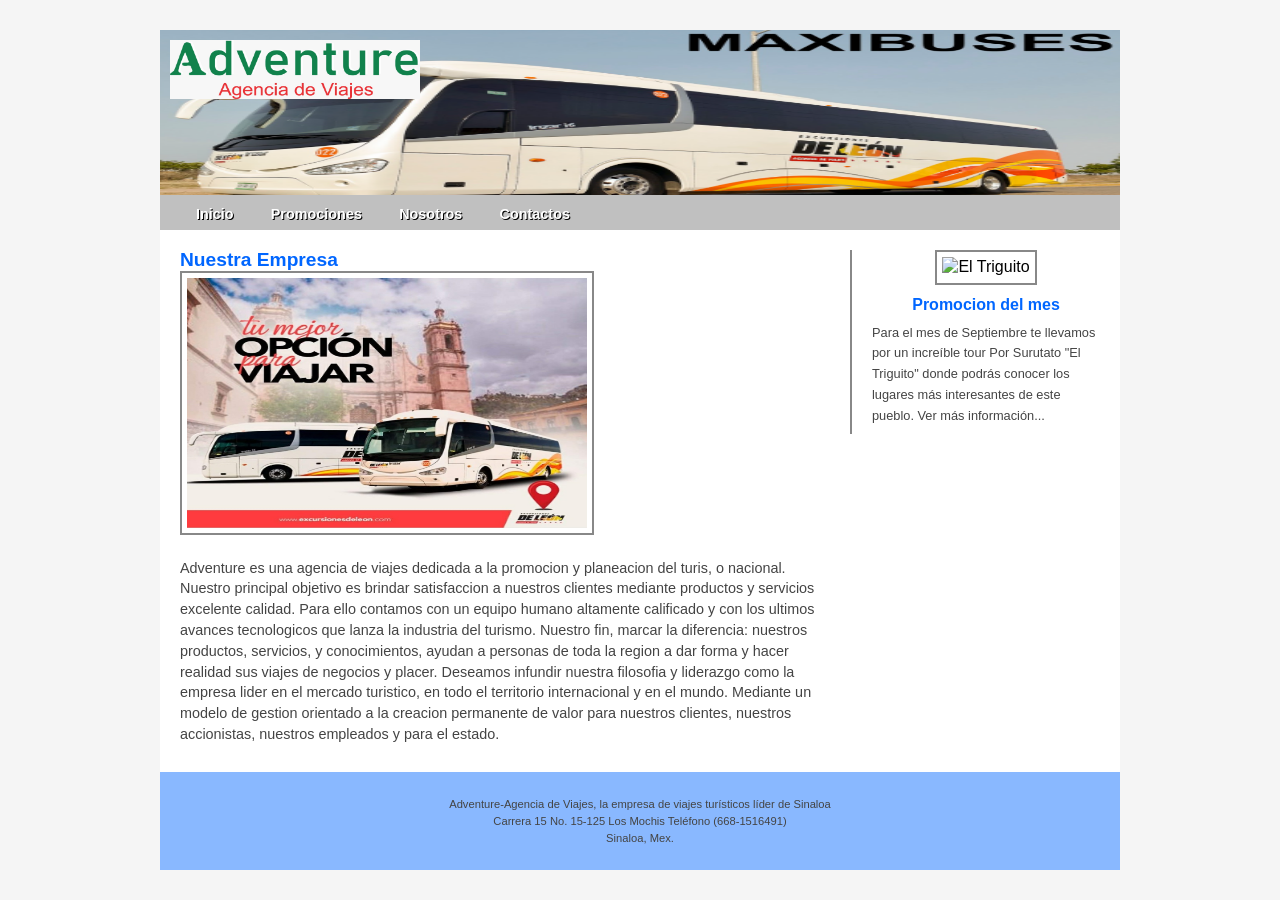
==== nosotros.html @ 8709969c "Add files via upload" ====
<!DOCTYPE html>
<html lang="es">
    <head>
        <meta charset="utf-8">
        <title>Adventure-Agencia de viajes</title>
        <meta name="description" content="Agencia de viajes Especializada en Experiencias Unicas">
        <meta name="keywords" content="viajes, paisajes, Mexico, planes, promociones">
        <link rel="icon" href="IMAGENES/Logo.jpg" type="IMAGENES/jpg">
        <link rel="stylesheet" href="CSS/main.css" type="text/css">
        <link rel="stylesheet" href="CSS/menu.css" type="text/css">
        <link rel="stylesheet" href="CSS/forms.css" type="text/css">
    </head>
    <body>
        <div id="contenedor">
            <div id="encabezado">
                <img src="IMAGENES/Mundo.jpg"alt="Imagen encabezado" width="960" height="185">
                <img src="IMAGENES/Adventure.jpg" width="250" height="59" alt="Logo Adventure-Agencia de viajes" id="logo">
                <div id="menu">
                    <ul>
                        <li><a href="index.html">Inicio</a></li>
                        <li><a href="promociones.html">Promociones</a></li>
                        <li><a href="nosotros.html">Nosotros</a></li>
                        <li><a href="CONTACTO/contactos.html">Contactos</a></li>
                    </ul>
                </div>
            </div>
            <div id="contenido">
                <h1>Nuestra Empresa</h1>
                <img src="IMAGENES/Avion.jpg" alt="Nosotros" width="400" height="250" class="fotos">
                <p>Adventure es una agencia de viajes dedicada a la promocion y planeacion del turis, o nacional.
                    Nuestro principal objetivo es brindar satisfaccion a nuestros clientes mediante productos y servicios excelente
                    calidad. Para ello contamos con un equipo humano altamente calificado y con los ultimos avances 
                    tecnologicos que lanza la industria del turismo. Nuestro fin, marcar la diferencia: nuestros 
                    productos, servicios, y conocimientos, ayudan a personas de toda la region a dar forma y hacer realidad sus 
                    viajes de negocios y placer. Deseamos infundir nuestra filosofia y liderazgo como la empresa lider en el
                    mercado turistico, en todo el territorio internacional y en el mundo. Mediante un modelo de gestion orientado a 
                    la creacion permanente de valor para nuestros clientes, nuestros accionistas, nuestros 
                    empleados y para el estado.</p>
                </div>
                <div id="lateral">
                    <img src="IMAGENES/Paseo.jpg" alt="El Triguito" width="230" height="270" class="fotos">
                    <h2>Promocion del mes</h2>
                    <p>Para el mes de Septiembre te llevamos por un increíble tour Por Surutato "El Triguito"
                        donde podrás conocer los lugares más interesantes de este pueblo. Ver más información...</p>
                </div>
            <div id="pie">
                <p>Adventure-Agencia de Viajes, la empresa de viajes turísticos líder de Sinaloa</p>
                <p>Carrera 15 No. 15-125 Los Mochis Teléfono (668-1516491)</p>
                <p>Sinaloa, Mex.</p>
                    </div>
                </div>
           </body>
        </html>
---- CSS/main.css ----
* {
    vertical-align: baseline;
    font-weight: inherit;
    font-family: inherit;
    font-style: inherit;
    font-size: 100%;
    border: 0 none;
    outline: 0;
    padding: 0;
    margin: 0;
}

body {
    font-family: "Trebuchet MS", Arial, Helvetica, sans-serif;
    font-size: 100%;
    line-height: 130%;
    background: #F5F5F5;
}
#contenedor {
    width: 960px;
    margin: 30px auto;
    background-color: #FFF;
}
#encabezado {
    width: 100%; height: 200px;
    position: relative;
}
#logo {
    position: absolute;
    top: 10px; left: 10px;
}
#contenido {
    width: 650px;
    float: left;
    padding: 20px;
}
#contenido h1 {
    color: #06F;
    font-weight: bold;
    font-size: 1.2em;
}
p {
    color: #444;
    font-size: .9em;
    margin: 7px 0px;
}
h2 {
    color: #06F;
    font-weight: bold;
    font-size: 1em;
}
#contenido ul {
    color: #444;
    font-size: .9em;
    margin-left: 30px;
}
#contenido .promo {
    background-color: #06C;
    width: 405px;
    padding:  5px;
    margin-bottom: 30px;
    color: #FFF;
}
#lateral {
    width: 228px;
    float: right;
    text-align: center;
    margin: 20px 0px;
    padding: 0px 20px;
    border-left: solid 2px #888;
}
.fotos {
    border: solid 2px #888;
    padding: 5px;
    margin-bottom: 10px;
}
#lateral p {
    text-align: left;
    font-size: .8em;
}
#pie {
    width: 100%;
    padding: 20px 0px;
    clear: left;
    background-color: #89b8ff;
}
#pie p {
    font-size: .7em;
    text-align: center;
    line-height: 90%;
}
---- CSS/menu.css ----
#menu {
    position: absolute;
    bottom: 0px;
    width: 925px; height: 1.8em;
    margin: 20px auto 0px;
    background-color: #C0C0C0;
    font-size: .9em;
    font-weight: bold;
    text-shadow: 1px 1px 0px #000;
    padding: .3em 1.2em;
}
#menu ul {
    list-style: none;
}
#menu ul li {
    float: left;
    margin: 0px 10px;
}
#menu ul a {
    text-decoration: none;
    padding: .3em .5em;
    margin: 0em .1em;
    display: block;
    color: #FFF;
    border-radius: 5px;
    -moz-border-radius: 5px;
}
#menu ul li a:hover {
    background-color: #599DBF;
    text-decoration: underline; 
}
#menu ul li a:active {
    background-color: #F00;
    text-decoration: underline;
}
---- CSS/forms.css ----
form {
    width: 70%;
    margin: 20px auto;
}
label {
    float: left;
    width: 80px;
    margin: 5px 0px;
    font-size: .8em;
}
input {
    margin: 5px 0px;
    width: 350px;
    height: 20px;
}
textarea {
    width: 350px;
    height: 200px;
    margin: 5px 0px;
}
input, textarea {
    border: solid 1px;
    -moz-box-shadow: 1px 1px 4px #888;
    -webkit-box-shadow: 1px 1px 4px #888;
    box-shadow: 1px 1px 4px #888;
}
input.submit {
    margin: 5px 0px 5px 205px;
    font-size: .7em;
    width: 100px; height: 20px;
    cursor: pointer;
}
input[placeholder], [placeholder], *[placeholder] {
    font-size: .7em;
}
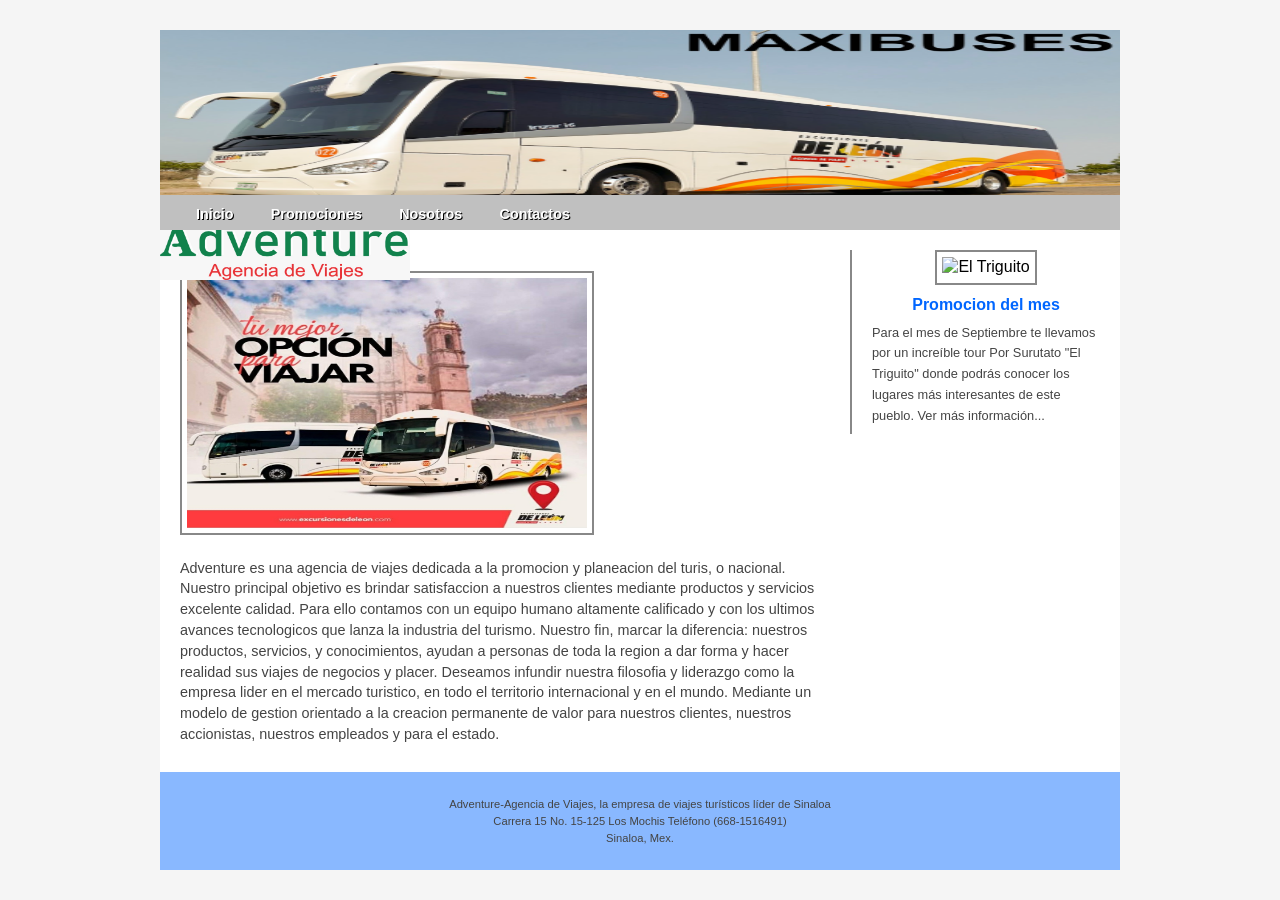
==== commit 2cd9aef1: "Modifico archivo index.html" ====
--- a/nosotros.html
+++ b/nosotros.html
@@ -1,53 +1,61 @@
 <!DOCTYPE html>
 <html lang="es">
-    <head>
-        <meta charset="utf-8">
-        <title>Adventure-Agencia de viajes</title>
-        <meta name="description" content="Agencia de viajes Especializada en Experiencias Unicas">
-        <meta name="keywords" content="viajes, paisajes, Mexico, planes, promociones">
-        <link rel="icon" href="IMAGENES/Logo.jpg" type="IMAGENES/jpg">
-        <link rel="stylesheet" href="CSS/main.css" type="text/css">
-        <link rel="stylesheet" href="CSS/menu.css" type="text/css">
-        <link rel="stylesheet" href="CSS/forms.css" type="text/css">
-    </head>
-    <body>
-        <div id="contenedor">
-            <div id="encabezado">
-                <img src="IMAGENES/Mundo.jpg"alt="Imagen encabezado" width="960" height="185">
-                <img src="IMAGENES/Adventure.jpg" width="250" height="59" alt="Logo Adventure-Agencia de viajes" id="logo">
-                <div id="menu">
-                    <ul>
-                        <li><a href="index.html">Inicio</a></li>
-                        <li><a href="promociones.html">Promociones</a></li>
-                        <li><a href="nosotros.html">Nosotros</a></li>
-                        <li><a href="CONTACTO/contactos.html">Contactos</a></li>
-                    </ul>
-                </div>
+
+<head>
+    <meta charset="utf-8">
+    <meta http-equiv="X-UA-Compatible" content="IE=edge">
+    <meta name="viewport" content="width=device-width, initial-scale=1.0">
+    <title>Adventure-Agencia de viajes</title>
+    <meta name="description" content="Agencia de viajes Especializada en Experiencias Unicas">
+    <meta name="keywords" content="viajes, paisajes, Mexico, planes, promociones">
+    <link rel="icon" href="IMAGENES/Logo.jpg" type="IMAGENES/jpg">
+    <link rel="stylesheet" href="CSS/main.css" type="text/css">
+    <link rel="stylesheet" href="CSS/menu.css" type="text/css">
+    <link rel="stylesheet" href="CSS/forms.css" type="text/css">
+</head>
+
+<body>
+    <div id="contenedor">
+        <div id="encabezado">
+            <img src="IMAGENES/Mundo.jpg" alt="Imagen encabezado" width="960" height="185">
+            <img src="IMAGENES/Adventure.jpg" width="250" height="59" alt="Logo Adventure-Agencia de viajes" id="logo">
+            <div id="menu">
+                <ul>
+                    <li><a href="index.html">Inicio</a></li>
+                    <li><a href="promociones.html">Promociones</a></li>
+                    <li><a href="nosotros.html">Nosotros</a></li>
+                    <li><a href="CONTACTO/contactos.html">Contactos</a></li>
+                </ul>
             </div>
-            <div id="contenido">
-                <h1>Nuestra Empresa</h1>
-                <img src="IMAGENES/Avion.jpg" alt="Nosotros" width="400" height="250" class="fotos">
-                <p>Adventure es una agencia de viajes dedicada a la promocion y planeacion del turis, o nacional.
-                    Nuestro principal objetivo es brindar satisfaccion a nuestros clientes mediante productos y servicios excelente
-                    calidad. Para ello contamos con un equipo humano altamente calificado y con los ultimos avances 
-                    tecnologicos que lanza la industria del turismo. Nuestro fin, marcar la diferencia: nuestros 
-                    productos, servicios, y conocimientos, ayudan a personas de toda la region a dar forma y hacer realidad sus 
-                    viajes de negocios y placer. Deseamos infundir nuestra filosofia y liderazgo como la empresa lider en el
-                    mercado turistico, en todo el territorio internacional y en el mundo. Mediante un modelo de gestion orientado a 
-                    la creacion permanente de valor para nuestros clientes, nuestros accionistas, nuestros 
-                    empleados y para el estado.</p>
-                </div>
-                <div id="lateral">
-                    <img src="IMAGENES/Paseo.jpg" alt="El Triguito" width="230" height="270" class="fotos">
-                    <h2>Promocion del mes</h2>
-                    <p>Para el mes de Septiembre te llevamos por un increíble tour Por Surutato "El Triguito"
-                        donde podrás conocer los lugares más interesantes de este pueblo. Ver más información...</p>
-                </div>
-            <div id="pie">
-                <p>Adventure-Agencia de Viajes, la empresa de viajes turísticos líder de Sinaloa</p>
-                <p>Carrera 15 No. 15-125 Los Mochis Teléfono (668-1516491)</p>
-                <p>Sinaloa, Mex.</p>
-                    </div>
-                </div>
-           </body>
-        </html>+        </div>
+        <div id="contenido">
+            <h1>Nuestra Empresa</h1>
+            <img src="IMAGENES/Avion.jpg" alt="Nosotros" width="400" height="250" class="fotos">
+            <p>Adventure es una agencia de viajes dedicada a la promocion y planeacion del turis, o nacional.
+                Nuestro principal objetivo es brindar satisfaccion a nuestros clientes mediante productos y servicios
+                excelente
+                calidad. Para ello contamos con un equipo humano altamente calificado y con los ultimos avances
+                tecnologicos que lanza la industria del turismo. Nuestro fin, marcar la diferencia: nuestros
+                productos, servicios, y conocimientos, ayudan a personas de toda la region a dar forma y hacer realidad
+                sus
+                viajes de negocios y placer. Deseamos infundir nuestra filosofia y liderazgo como la empresa lider en el
+                mercado turistico, en todo el territorio internacional y en el mundo. Mediante un modelo de gestion
+                orientado a
+                la creacion permanente de valor para nuestros clientes, nuestros accionistas, nuestros
+                empleados y para el estado.</p>
+        </div>
+        <div id="lateral">
+            <img src="IMAGENES/Paseo.jpg" alt="El Triguito" width="230" height="270" class="fotos">
+            <h2>Promocion del mes</h2>
+            <p>Para el mes de Septiembre te llevamos por un increíble tour Por Surutato "El Triguito"
+                donde podrás conocer los lugares más interesantes de este pueblo. Ver más información...</p>
+        </div>
+        <div id="pie">
+            <p>Adventure-Agencia de Viajes, la empresa de viajes turísticos líder de Sinaloa</p>
+            <p>Carrera 15 No. 15-125 Los Mochis Teléfono (668-1516491)</p>
+            <p>Sinaloa, Mex.</p>
+        </div>
+    </div>
+</body>
+
+</html>
--- a/CSS/main.css
+++ b/CSS/main.css
@@ -16,51 +16,63 @@
     line-height: 130%;
     background: #F5F5F5;
 }
+
 #contenedor {
-    width: 960px;
+    max-width: 960px;
+    width: 95%;
     margin: 30px auto;
     background-color: #FFF;
 }
+
 #encabezado {
-    width: 100%; height: 200px;
+    width: 100%;
+    height: 200px;
     position: relative;
 }
+
 #logo {
-    position: absolute;
-    top: 10px; left: 10px;
+    top: 10px;
+    left: 10px;
 }
+
 #contenido {
     width: 650px;
     float: left;
     padding: 20px;
 }
+
 #contenido h1 {
     color: #06F;
     font-weight: bold;
     font-size: 1.2em;
 }
+
 p {
     color: #444;
     font-size: .9em;
     margin: 7px 0px;
 }
+
 h2 {
     color: #06F;
     font-weight: bold;
     font-size: 1em;
 }
+
 #contenido ul {
     color: #444;
     font-size: .9em;
     margin-left: 30px;
 }
+
 #contenido .promo {
     background-color: #06C;
     width: 405px;
-    padding:  5px;
+    padding: 5px;
     margin-bottom: 30px;
     color: #FFF;
 }
+
 #lateral {
     width: 228px;
     float: right;
@@ -69,21 +81,25 @@
     padding: 0px 20px;
     border-left: solid 2px #888;
 }
+
 .fotos {
     border: solid 2px #888;
     padding: 5px;
     margin-bottom: 10px;
 }
+
 #lateral p {
     text-align: left;
     font-size: .8em;
 }
+
 #pie {
     width: 100%;
     padding: 20px 0px;
     clear: left;
     background-color: #89b8ff;
 }
+
 #pie p {
     font-size: .7em;
     text-align: center;
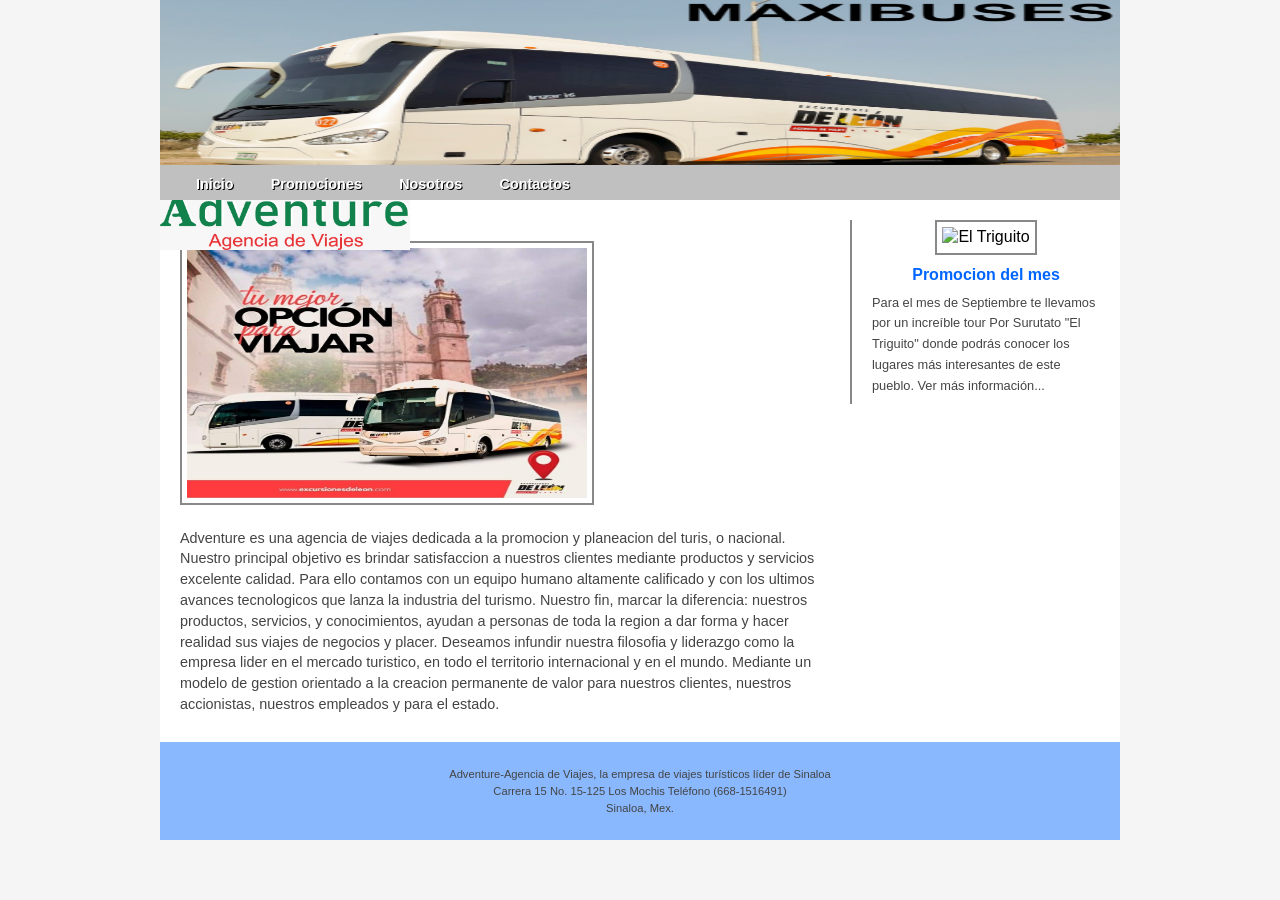
==== commit 32370e49: "modifico index.html" ====
--- a/nosotros.html
+++ b/nosotros.html
@@ -12,6 +12,7 @@
     <link rel="stylesheet" href="CSS/main.css" type="text/css">
     <link rel="stylesheet" href="CSS/menu.css" type="text/css">
     <link rel="stylesheet" href="CSS/forms.css" type="text/css">
+    <link rel="stylesheet" href="CSS/responsive.css" type="text/css">
 </head>
 
 <body>
--- a/CSS/main.css
+++ b/CSS/main.css
@@ -19,8 +19,8 @@
 
 #contenedor {
     max-width: 960px;
-    width: 95%;
-    margin: 30px auto;
+    width: 100%;
+    margin: 0 auto;
     background-color: #FFF;
 }
 
--- a/CSS/responsive.css
+++ b/CSS/responsive.css
@@ -0,0 +1,57 @@
+/* 📱 RESPONSIVE COMPLETO */
+@media (max-width: 768px) {
+
+    /* CONTENEDOR */
+    #contenedor {
+        width: 95%;
+    }
+
+    /* HEADER */
+    #encabezado {
+        height: auto;
+        text-align: center;
+    }
+
+    /* CONTENIDO Y LATERAL */
+    #contenido,
+    #lateral {
+        float: none;
+        width: 100%;
+    }
+
+    /* LATERAL */
+    #lateral {
+        border-left: none;
+        border-top: 2px solid #888;
+        margin-top: 20px;
+    }
+
+    /* PROMO */
+    #contenido .promo {
+        width: 100%;
+    }
+
+    /* IMÁGENES */
+    img {
+        max-width: 100%;
+        height: auto;
+    }
+
+    /* TEXTO */
+    h1 {
+        font-size: 20px;
+    }
+
+    h2 {
+        font-size: 18px;
+    }
+
+    p {
+        font-size: 14px;
+    }
+
+    /* FOOTER */
+    #pie {
+        text-align: center;
+    }
+}
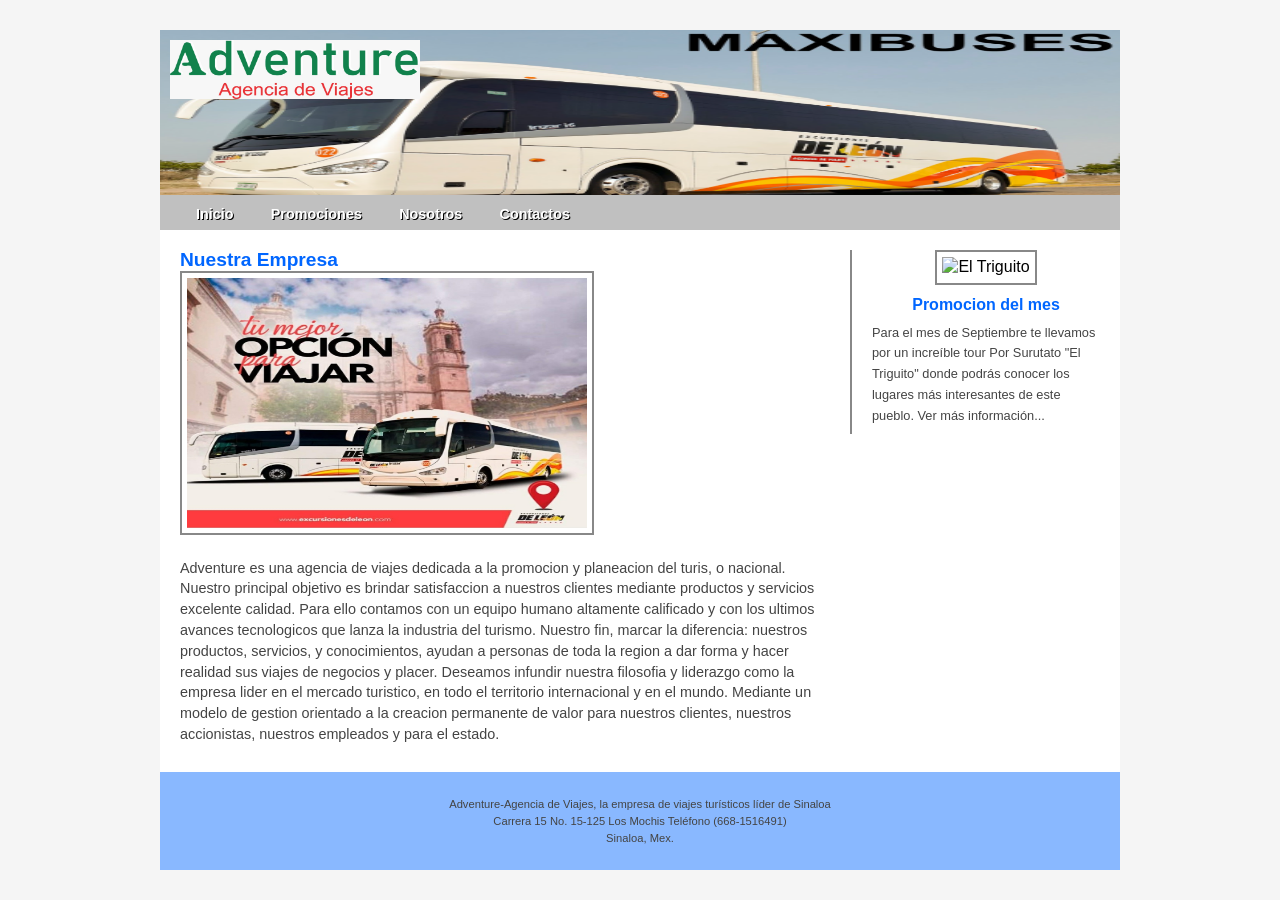
==== commit 4c1a8c24: "modifico index.html" ====
--- a/nosotros.html
+++ b/nosotros.html
@@ -3,8 +3,6 @@
 
 <head>
     <meta charset="utf-8">
-    <meta http-equiv="X-UA-Compatible" content="IE=edge">
-    <meta name="viewport" content="width=device-width, initial-scale=1.0">
     <title>Adventure-Agencia de viajes</title>
     <meta name="description" content="Agencia de viajes Especializada en Experiencias Unicas">
     <meta name="keywords" content="viajes, paisajes, Mexico, planes, promociones">
@@ -12,7 +10,6 @@
     <link rel="stylesheet" href="CSS/main.css" type="text/css">
     <link rel="stylesheet" href="CSS/menu.css" type="text/css">
     <link rel="stylesheet" href="CSS/forms.css" type="text/css">
-    <link rel="stylesheet" href="CSS/responsive.css" type="text/css">
 </head>
 
 <body>
--- a/CSS/main.css
+++ b/CSS/main.css
@@ -18,9 +18,8 @@
 }
 
 #contenedor {
-    max-width: 960px;
-    width: 100%;
-    margin: 0 auto;
+    width: 960px;
+    margin: 30px auto;
     background-color: #FFF;
 }
 
@@ -31,6 +30,7 @@
 }
 
 #logo {
+    position: absolute;
     top: 10px;
     left: 10px;
 }
--- a/CSS/menu.css
+++ b/CSS/menu.css
@@ -1,7 +1,8 @@
 #menu {
     position: absolute;
     bottom: 0px;
-    width: 925px; height: 1.8em;
+    width: 925px;
+    height: 1.8em;
     margin: 20px auto 0px;
     background-color: #C0C0C0;
     font-size: .9em;
@@ -9,13 +10,16 @@
     text-shadow: 1px 1px 0px #000;
     padding: .3em 1.2em;
 }
+
 #menu ul {
     list-style: none;
 }
+
 #menu ul li {
     float: left;
     margin: 0px 10px;
 }
+
 #menu ul a {
     text-decoration: none;
     padding: .3em .5em;
@@ -25,10 +29,12 @@
     border-radius: 5px;
     -moz-border-radius: 5px;
 }
+
 #menu ul li a:hover {
     background-color: #599DBF;
-    text-decoration: underline; 
+    text-decoration: underline;
 }
+
 #menu ul li a:active {
     background-color: #F00;
     text-decoration: underline;
--- a/CSS/forms.css
+++ b/CSS/forms.css
@@ -2,34 +2,44 @@
     width: 70%;
     margin: 20px auto;
 }
+
 label {
     float: left;
     width: 80px;
     margin: 5px 0px;
     font-size: .8em;
 }
+
 input {
     margin: 5px 0px;
     width: 350px;
     height: 20px;
 }
+
 textarea {
     width: 350px;
     height: 200px;
     margin: 5px 0px;
 }
-input, textarea {
+
+input,
+textarea {
     border: solid 1px;
     -moz-box-shadow: 1px 1px 4px #888;
     -webkit-box-shadow: 1px 1px 4px #888;
     box-shadow: 1px 1px 4px #888;
 }
+
 input.submit {
     margin: 5px 0px 5px 205px;
     font-size: .7em;
-    width: 100px; height: 20px;
+    width: 100px;
+    height: 20px;
     cursor: pointer;
 }
-input[placeholder], [placeholder], *[placeholder] {
+
+input[placeholder],
+[placeholder],
+*[placeholder] {
     font-size: .7em;
 }
